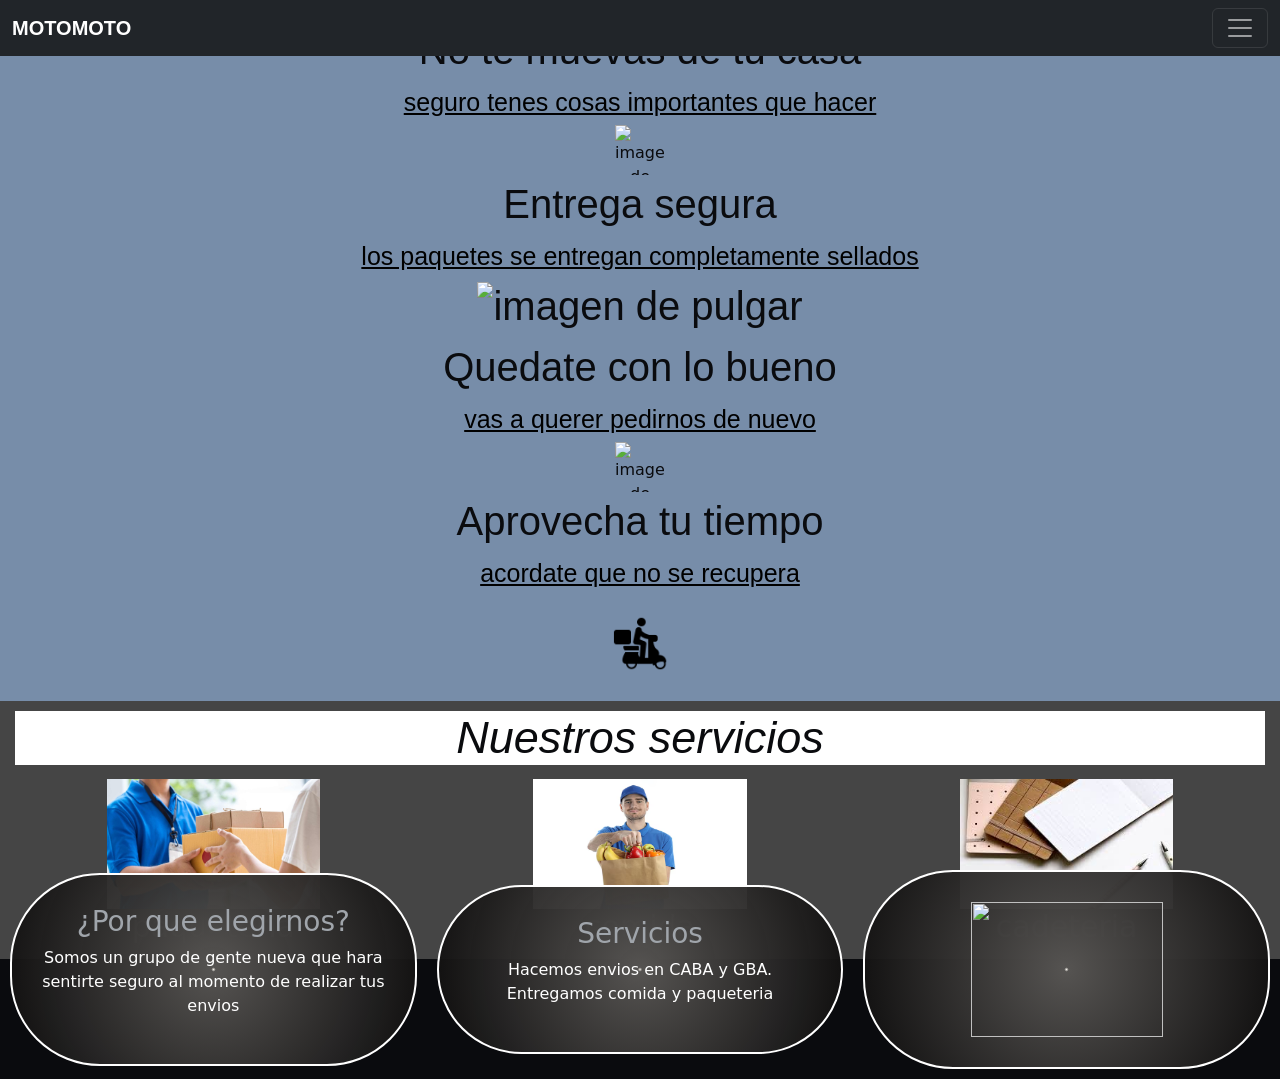
==== index.html @ 2ddfd501 "extencion de index" ====
<!DOCTYPE html>
<html lang="en">

<head>
  <link href="https://cdn.jsdelivr.net/npm/bootstrap@5.3.3/dist/css/bootstrap.min.css" rel="stylesheet"
    integrity="sha384-QWTKZyjpPEjISv5WaRU9OFeRpok6YctnYmDr5pNlyT2bRjXh0JMhjY6hW+ALEwIH" crossorigin="anonymous">
  <link rel="stylesheet" href="./css/edicion.css">
  <meta charset="UTF-8">
  <meta name="viewport" content="width=device-width, initial-scale=1.0">
  <title>MotoMoto</title>
</head>

<body>
  <header>
    <nav class="navbar navbar-dark bg-dark fixed-top">
      <div class="container-fluid">
        <a class="navbar-brand" href="#">MOTOMOTO</a>
        <button class="navbar-toggler" type="button" data-bs-toggle="offcanvas" data-bs-target="#offcanvasDarkNavbar"
          aria-controls="offcanvasDarkNavbar" aria-label="Toggle navigation">
          <span class="navbar-toggler-icon"></span>
        </button>
        <div class="offcanvas offcanvas-end text-bg-dark" tabindex="-1" id="offcanvasDarkNavbar"
          aria-labelledby="offcanvasDarkNavbarLabel">
          <div class="offcanvas-header">
            <h5 class="offcanvas-title" id="offcanvasDarkNavbarLabel">ELEGI TU OPCION</h5>
            <button type="button" class="btn-close btn-close-white" data-bs-dismiss="offcanvas"
              aria-label="Close"></button>
          </div>
          <div class="offcanvas-body">
            <ul class="navbar-nav justify-content-end flex-grow-1 pe-3">
              <li class="nav-item">
                <a class="nav-link active" aria-current="page" href="./page/pedi-tu-envio.html">HACE TU PEDIDO</a>
              <li class="nav-item">
                <a class="nav-link" href="./page/destino.html">DESTINO</a>
              </li>
              <li class="nav-item">
                <a class="nav-link" href="./page/Quienes-somos.html">QUIENES SOMOS</a>
              </li>
              <li class="nav-item">
                <a class="nav-link" href="./page/contacto.html">CONTACTO</a>
              </li>

          </div>
        </div>
      </div>
    </nav>
  </header>

  <main class="contenedor-entrega">
    <section class="motoloca">

    </section>
    <section class="lista-ventajas">
      <div class="ventaja">
        <h5>seguro tenes cosas importantes que hacer</h5>
        <h4>No te muevas de tu casa</h4>
        <img src="./imag/casa-proyecto2.jpg" alt="">
      </div>

      <div class="ventaja">
        <h5>los paquetes se entregan completamente sellados</h5>
        <h4>Entrega segura</h4>
        <img src="./imag/paquete-proyecto2.png" alt="imagen de paquete">
      </div>
      <div class="ventaja">
        <h5> vas a querer pedirnos de nuevo</h5>
        <h4>Quedate con lo bueno<h4>
            <img src="./imag/pulgar-proyecto.jpg" alt="imagen de pulgar">
      </div>
      <div class="ventaja">
        <h5>acordate que no se recupera</h5>
        <h4>Aprovecha tu tiempo</h4>
        <img src="./imag/reloj-proyecto2.png" alt="imagen de reloj">
      </div>
    </Section>
    <section class="animacion">
      <img src="./imag/moto.png" alt="imagen de moto">
    </section>
    <section class="grid-index">
      <h2 class="titulo-servicio servicio-extencion">Nuestros servicios</h2>
      <div class="servicio">
        <img src="./imag/repartidor-paqueteria.jpg" talk="entrega de paquete">
        <h3>paqueteria</h3>
      </div>
      <div class="servicio">
        <img src="./imag/repartidor-tiene-bolsa-comida-aislado-sobre-fondo-blanco_185193-69020.avif"
          talk="entrega bolsa de comida">
        <h3>comida</h3>
      </div>
      <div class="servicio">
        <img src="./imag/papeleria.jfif" talk="entrega-papeleria">
        <h3>cadeteria</h3>
      </div>

    </section>
  </main>
  <footer class="footer-padre">
    <div class="cajas-footer">
      <h3>¿Por que elegirnos?</h3>
      <p>Somos un grupo de gente nueva que hara sentirte seguro al momento de realizar tus envios</p>
    </div>
    <div class="cajas-footer">
      <h3>Servicios</h3>
      <p>Hacemos envios en CABA y GBA. Entregamos comida y paqueteria</p>
    </div>
    <div class="cajas-footer">
      <img src="https://metropolis.com.ar/wp-content/uploads/2017/03/google-maps-bs-as.jpg" talk="maps">
    </div>
  </footer>
  <script src="https://cdn.jsdelivr.net/npm/@popperjs/core@2.11.8/dist/umd/popper.min.js"
    integrity="sha384-I7E8VVD/ismYTF4hNIPjVp/Zjvgyol6VFvRkX/vR+Vc4jQkC+hVqc2pM8ODewa9r"
    crossorigin="anonymous"></script>
  <script src="https://cdn.jsdelivr.net/npm/bootstrap@5.3.3/dist/js/bootstrap.min.js"
    integrity="sha384-0pUGZvbkm6XF6gxjEnlmuGrJXVbNuzT9qBBavbLwCsOGabYfZo0T0to5eqruptLy"
    crossorigin="anonymous"></script>
</body>

</html>
---- css/edicion.css ----
/*mixin*/
.main-contacto .facebook, .main-contacto .instagram, .main-contacto .whatsapp {
  display: flex;
  flex-direction: column;
  justify-content: center;
  align-items: center;
  height: 10vh;
  width: 100%;
  margin-right: 10px;
  margin-top: 10px;
}

* {
  margin: 0;
  padding: 0;
  box-sizing: content-box;
  list-style-type: none;
}

/*etiquetas generales*/
h1 {
  color: #FFFFFF;
  font-family: Impact, Haettenschweiler, "Arial Narrow Bold", sans-serif, Helvetica, sans-serif;
  text-align: center;
  margin: 15px;
}

h2 {
  color: #A0A5AB;
}

h3 {
  color: #A0A5AB;
}

h4 {
  color: #0A0B0E;
  font-size: 20px;
  font-family: Arial, Helvetica, sans-serif;
}

p {
  color: #FFFFFF;
}

a {
  text-decoration: none;
  color: #FFFFFF;
}

ol {
  color: #778DA9;
}

span {
  color: #A0A5AB;
  font-weight: bolder;
}

section h2 {
  color: #0A0B0E;
  background-color: #FFFFFF;
  font-size: 5vh;
  text-align: center;
  margin-top: 10px;
  font-family: Verdana, Geneva, Tahoma, sans-serif;
  font-style: oblique;
  margin-left: 15px;
  margin-right: 15px;
}

a p {
  text-align: center;
  color: #FFFFFF;
}

section h3 {
  color: #A0A5AB;
  font-size: 30px;
  text-align: center;
}

body {
  background-color: #0A0B0E;
}

/*index*/
.contenedor-entrega {
  display: flex;
  flex-direction: column;
  justify-content: center;
  align-items: center;
  background-color: white;
  width: 100vw;
  height: 100vh;
  color: #0A0B0E;
}

.lista-ventajas {
  display: flex;
  flex-direction: row;
  justify-content: center;
  align-items: center;
}
.lista-ventajas .ventaja {
  background-color: #FFFFFF;
  color: #0A0B0E;
  display: flex;
  text-align: center;
  flex-direction: column-reverse;
  justify-content: center;
  align-items: center;
  gap: 5px;
}
.lista-ventajas .ventaja img {
  width: 200px;
  height: 200px;
  object-fit: cover;
}
.lista-ventajas .ventaja h4 {
  color: #0A0B0E;
  font-size: 60px;
}
.lista-ventajas .ventaja h5 {
  color: #0A0B0E;
  font-family: "Gill Sans", "Gill Sans MT", Calibri, "Trebuchet MS", sans-serif;
  text-decoration: underline;
  font-size: 20px;
}

.animacion {
  display: flex;
  justify-content: flex-end;
}
.animacion img {
  padding-top: 20px;
  height: 100px;
  width: 100px;
  animation-name: moto;
  animation-duration: 4s;
  transition-delay: 4s;
  transition-timing-function: linear(-0.89 -80.15%, 0.74 50.74%);
}
@keyframes moto {
  from {
    margin-right: 300%;
    width: 0%;
  }
  to {
    margin-left: 100%;
    width: 100%;
  }
}

.grid-index {
  width: 100%;
  background-color: #454545;
  display: grid;
  grid-template-columns: repeat(3, 1fr);
}
.grid-index .titulo-servicio {
  position: relative;
  align-items: center;
  justify-content: center;
}
.grid-index .servicio-extencion {
  grid-column: span 4;
}
.grid-index .servicio {
  display: flex;
  flex-direction: column;
  justify-content: center;
  align-items: center;
}
.grid-index .servicio img {
  height: 70%;
  width: 50%;
}
.grid-index .servicio h3 {
  background: cover;
  background-color: rgba(5, 7, 12, 0.004);
}

.ventaja:hover {
  transform: scale(1.1);
}

/* Destino*/
.w-100 {
  width: 80vw;
  height: 20vh;
  margin-top: 20px;
  object-fit: contain;
}

.carousel.slide {
  margin-left: 15px;
  margin-right: 15px;
}

/*mixin .zona*/
.zona {
  display: flex;
  flex-direction: row;
  justify-content: space-around;
  align-items: center;
  color: #0A0B0E;
  background-image: url("../imag/textura-gris.jpg");
  background-repeat: no-repeat;
  background-size: cover;
  background-position: center;
  background-attachment: fixed;
  padding: 21px;
  margin-left: 21px;
  margin-right: 21px;
}
.zona img {
  width: 200px;
  height: 200px;
  display: block;
  margin: 0 auto;
  border: ridge #0A0B0E 8px;
}

.solicitud {
  text-align: center;
  margin-top: 5px;
}

form div {
  display: flex;
  flex-direction: column;
  justify-content: center;
  align-items: flex-start;
  padding: 50px;
  font-family: "Times New Roman", Times, serif;
  font-weight: bolder;
  font-size: 20px;
  background-image: url(../imag/delivery.jpg);
  padding: 20px;
}
form label {
  width: 200px;
  background-color: #0A0B0E;
  color: #FFFFFF;
  padding: 4px;
}
form input {
  width: 200px;
  padding: 2px;
}
form select {
  width: 200px;
  padding: 2px;
}
form textarea {
  width: 200px;
  padding: 2px;
}
form form button {
  background-color: #0A0B0E;
  color: #FFFFFF;
  width: 200px;
  padding: 2px;
}
form section ul li {
  background-color: #FFFFFF;
  color: #0A0B0E;
  font-family: system-ui, "Trebuchet MS", "Lucida Sans Unicode", "Lucida Grande", "Lucida Sans", Arial, sans-serif;
  text-align: center;
  font-size: 40px;
}

/*Quienes-somos*/
.contenedor-video {
  display: flex;
  flex-direction: row;
  justify-content: space-between;
  align-items: center;
}
.contenedor-video .texto {
  text-align: left;
}
.contenedor-video .texto p {
  margin-left: 10px;
  font-size: 30px;
}
.contenedor-video .texto ol li {
  margin-left: 10px;
  line-height: 50px;
  font-size: 25px;
}
.contenedor-video video {
  width: 400px;
  height: 300px;
}

.main-contacto {
  margin-right: 20px;
  margin-left: 20px;
}
.main-contacto .whatsapp {
  background-color: #2A7F62;
}
.main-contacto .whatsapp img {
  width: 5vw;
  height: 5vh;
}
.main-contacto .instagram {
  background-color: #C3ACCE;
}
.main-contacto .instagram img {
  width: 8vw;
  height: 8vh;
}
.main-contacto .facebook {
  background-color: #DFD9E2;
}
.main-contacto .facebook img {
  width: 5vw;
  height: 5vh;
}

aside {
  display: grid;
  grid-template-columns: 1fr 1fr 1fr;
  grid-template-rows: 200px;
  justify-content: center;
  margin-left: 20px;
  margin-right: 20px;
  margin-top: 10px;
}
aside img {
  width: 100%;
  height: 100%;
}

/*piso el padding de bootstrap del nav*/
ol,
ul {
  padding-left: 0px;
  padding-left: 21px;
  padding-right: 21px;
  padding-top: 10px;
}

/*header general*/
header {
  height: 50px;
}

.bg-dark {
  background-image: url(../imag/textura-gris.jpg);
  background-repeat: no-repeat;
  background-size: cover;
  background-position: center;
  background-attachment: fixed;
}

.offcanvas {
  background-image: url(../imag/textura-gris.jpg);
  background-repeat: no-repeat;
  background-size: cover;
  background-position: center;
  background-attachment: fixed;
}

.offcanvas-title {
  font-family: "Segoe UI", Tahoma, Geneva, Verdana, sans-serif;
  font-weight: bolder;
}

.navbar-nav {
  align-items: flex-start !important;
  justify-content: center !important;
  padding-left: 15px;
  font-weight: bold;
  --bs-nav-link-hover-color: $color-cuarto;
}

.navbar-brand {
  font-family: Impact, Haettenschweiler, "Arial Narrow Bold", sans-serif;
  font-weight: bolder;
}

.footer-padre {
  display: flex;
  flex-direction: row;
  justify-content: space-evenly;
  align-items: center;
}
.footer-padre .cajas-footer {
  display: flex;
  flex-direction: column;
  justify-content: center;
  align-items: center;
  width: 40%;
  height: 40%;
  padding: 30px;
  margin: 10px;
  border: 2px solid #FFFFFF;
  font-size: #DFD9E2;
  border-radius: 10vh;
  text-align: center;
  align-items: center;
  color: #A0A5AB;
  background: rgb(241, 238, 231);
  background: radial-gradient(circle, rgb(241, 238, 231) 0%, rgb(85, 83, 81) 1%, rgba(13, 12, 12, 0.9360119048) 100%, rgb(13, 12, 12) 100%);
}
.footer-padre .cajas-footer img {
  height: 15vh;
  width: 15vw;
}

@media screen and (min-width: 349px) and (max-width: 551px) {
  header {
    height: 40px;
  }
  .contenedor-entrega {
    display: flex;
    flex-direction: column;
    justify-content: center;
    align-items: center;
    height: 75vh;
    background-color: #778DA9;
  }
  .lista-ventajas {
    padding-top: 15px;
    display: flex;
    flex-direction: column;
    justify-content: center;
    align-items: center;
    padding-top: 20px;
  }
  .lista-ventajas .ventaja {
    background-color: #778DA9;
  }
  .lista-ventajas .ventaja img {
    width: 50px;
    height: 50px;
    object-fit: cover;
  }
  .lista-ventajas .ventaja h4 {
    font-size: 20px;
  }
  .lista-ventajas .ventaja h5 {
    color: black;
    font-family: "Gill Sans", "Gill Sans MT", Calibri, "Trebuchet MS", sans-serif;
    text-decoration: underline;
    font-size: 15px;
  }
  .animacion {
    margin-bottom: 20px;
  }
  .animacion img {
    padding-top: 15px;
    height: 50px;
    width: 50px;
  }
  .footer-padre {
    display: flex;
    flex-direction: column;
    justify-content: space-evenly;
    align-items: center;
    margin-top: 20px;
  }
  .footer-padre .cajas-footer {
    display: flex;
    flex-direction: column;
    justify-content: center;
    align-items: center;
    width: 40%;
    height: 40%;
    padding: 30px;
    margin: 10px;
    border: 2px solid white;
    font-size: 20px;
    border-radius: 10vh;
    text-align: center;
    align-items: center;
    color: gray;
  }
  .footer-padre .cajas-footer img {
    height: 15vh;
    width: 15vw;
  }
  .solicitud {
    padding-top: 15px;
  }
  .zona {
    display: flex;
    flex-direction: column;
    justify-content: space-around;
    align-items: center;
  }
  .contenedor-video {
    display: flex;
    flex-direction: column;
    justify-content: space-between;
    align-items: center;
  }
  .contenedor-video .texto {
    text-align: left;
  }
  .contenedor-video .texto h2 {
    padding-top: 30px;
    padding-left: 30px;
  }
  .contenedor-video .texto p {
    padding-left: 20px;
    font-size: 15px;
    margin-right: 15px;
  }
  .contenedor-video .texto ol li {
    margin-left: 10px;
    margin-right: 10px;
    line-height: 50px;
    font-size: 30px;
  }
  .contenedor-video video {
    width: 400px;
  }
  section h2 {
    margin-left: 15px;
    margin-right: 15px;
  }
  .main-contacto {
    padding-top: 30px;
  }
}
@media screen and (min-width: 551px) and (max-width: 977px) {
  header {
    height: 70px;
  }
  .contenedor-entrega {
    display: flex;
    flex-direction: column;
    justify-content: center;
    align-items: center;
    height: 80vh;
    background-color: #778DA9;
  }
  .lista-ventajas {
    display: flex;
    flex-direction: column;
    justify-content: center;
    align-items: center;
  }
  .lista-ventajas .ventaja {
    background-color: #778DA9;
  }
  .lista-ventajas .ventaja img {
    width: 50px;
    height: 50px;
    object-fit: cover;
  }
  .lista-ventajas .ventaja h4 {
    font-size: 25px;
  }
  .lista-ventajas .ventaja h5 {
    color: black;
    font-family: "Gill Sans", "Gill Sans MT", Calibri, "Trebuchet MS", sans-serif;
    text-decoration: underline;
    font-size: 20px;
  }
  .animacion img {
    padding-bottom: 20px;
    height: 60x;
    width: 60px;
  }
  .footer-padre {
    display: flex;
    flex-direction: column;
    justify-content: space-evenly;
    align-items: center;
    margin-top: 20px;
  }
  .footer-padre .cajas-footer {
    display: flex;
    flex-direction: column;
    justify-content: center;
    align-items: center;
    font-size: 25px;
  }
  .footer-padre .cajas-footer img {
    height: 15vh;
    width: 15vw;
  }
  .contenedor-video {
    display: flex;
    flex-direction: column;
    justify-content: space-between;
    align-items: center;
  }
  .contenedor-video .texto {
    text-align: left;
  }
  .contenedor-video .texto h2 {
    padding-top: 30px;
    padding-left: 30px;
  }
  .contenedor-video .texto p {
    padding-left: 20px;
    font-size: 25px;
    margin-right: 25px;
  }
  .contenedor-video .texto ol li {
    margin-left: 10px;
    margin-right: 10px;
    line-height: 50px;
    font-size: 30px;
  }
  .contenedor-video video {
    width: 500px;
  }
  .main-contacto .whatsapp {
    height: 15vh;
  }
  .main-contacto .whatsapp h4 {
    font-size: 30px;
  }
  .main-contacto .whatsapp img {
    height: 8vh;
    width: 10vw;
  }
  .main-contacto .instagram {
    height: 15vh;
  }
  .main-contacto .instagram .titulo-negro {
    font-size: 30px;
  }
  .main-contacto .instagram img {
    height: 12vh;
    width: 20vw;
  }
  .main-contacto .facebook {
    height: 15vh;
  }
  .main-contacto .facebook h4 {
    font-size: 30px;
  }
  .main-contacto .facebook img {
    height: 8vh;
    width: 14vw;
  }
}
@media screen and (min-width: 977px) and (max-width: 1389px) {
  .contenedor-entrega {
    display: flex;
    flex-direction: column;
    justify-content: center;
    align-items: center;
    height: 90vh;
    background-color: #778DA9;
  }
  .lista-ventajas {
    display: flex;
    flex-direction: column;
    justify-content: center;
    align-items: center;
    padding-top: 20px;
  }
  .lista-ventajas .ventaja {
    background-color: #778DA9;
  }
  .lista-ventajas .ventaja img {
    width: 50px;
    height: 50px;
    object-fit: cover;
  }
  .lista-ventajas .ventaja h4 {
    font-size: 40px;
  }
  .lista-ventajas .ventaja h5 {
    color: black;
    font-family: "Gill Sans", "Gill Sans MT", Calibri, "Trebuchet MS", sans-serif;
    text-decoration: underline;
    font-size: 25px;
  }
  .animacion {
    margin-bottom: 30px;
  }
  .animacion img {
    height: 55px;
    width: 55px;
  }
}

/*# sourceMappingURL=edicion.css.map */
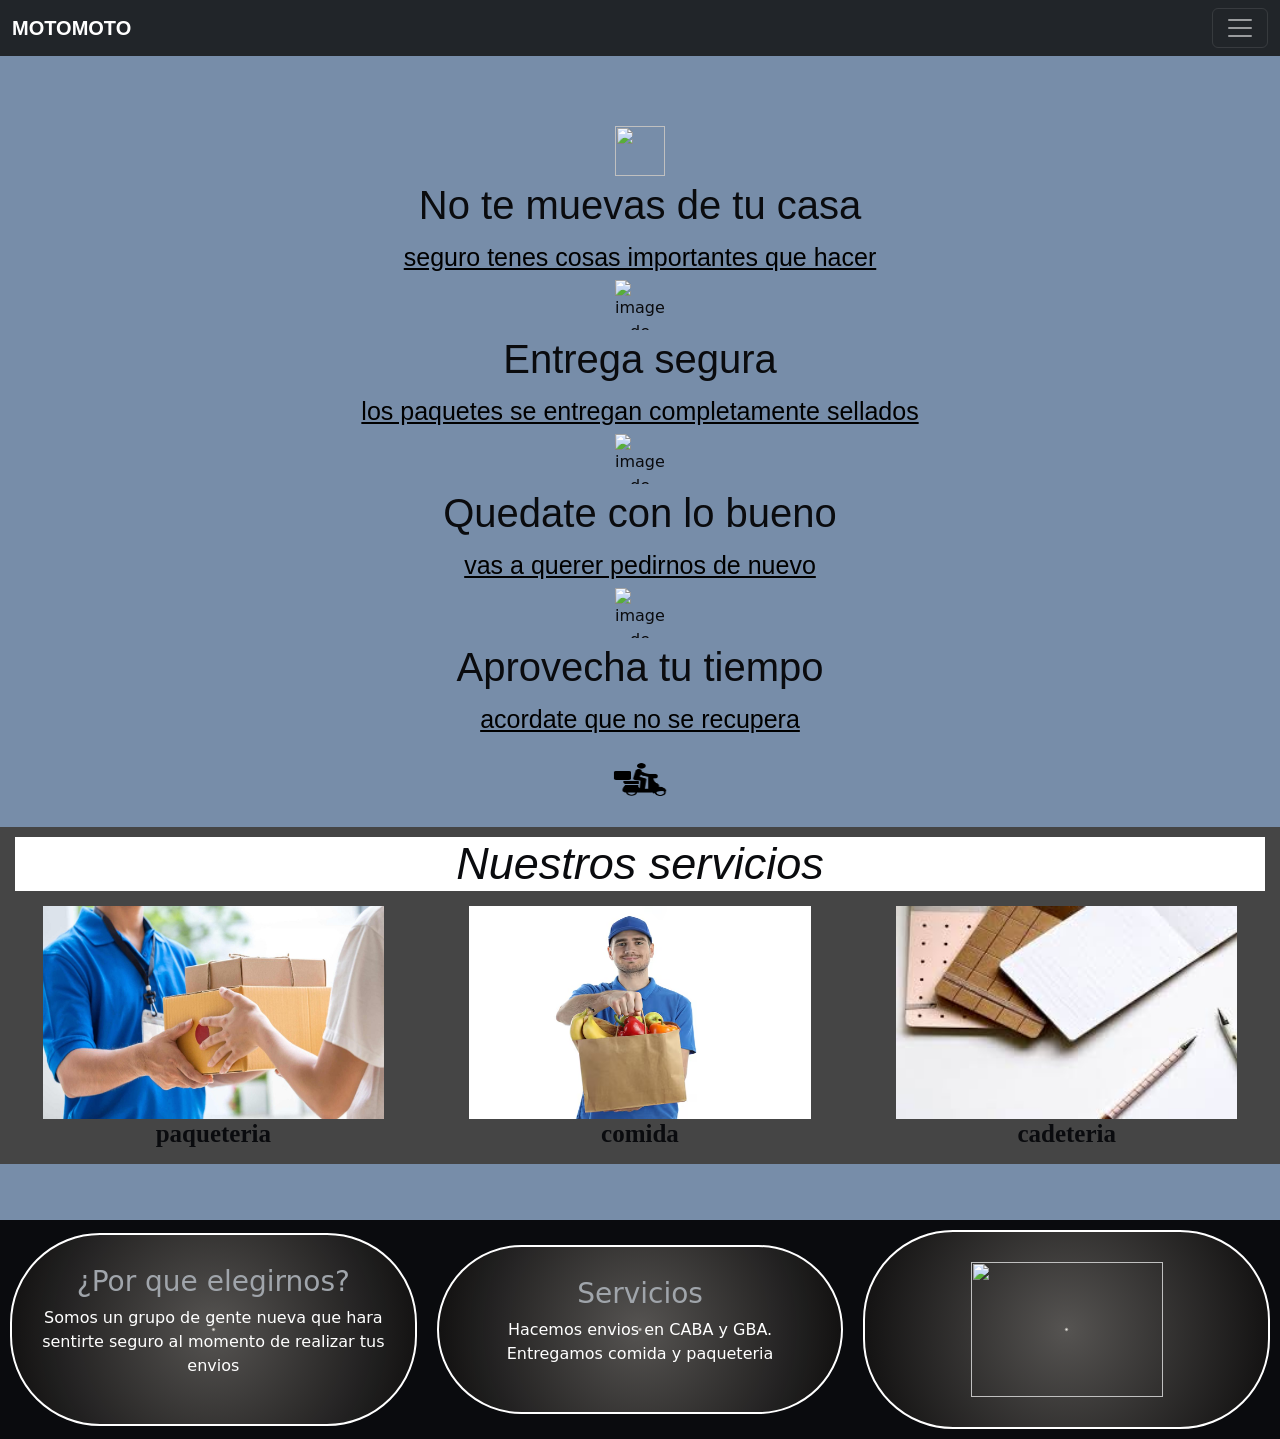
==== commit 3a23c925: "entrega-tercera-etapa-coderhouse" ====
--- a/index.html
+++ b/index.html
@@ -47,9 +47,6 @@
   </header>
 
   <main class="contenedor-entrega">
-    <section class="motoloca">
-
-    </section>
     <section class="lista-ventajas">
       <div class="ventaja">
         <h5>seguro tenes cosas importantes que hacer</h5>
@@ -64,7 +61,7 @@
       </div>
       <div class="ventaja">
         <h5> vas a querer pedirnos de nuevo</h5>
-        <h4>Quedate con lo bueno<h4>
+        <h4>Quedate con lo bueno</h4>
             <img src="./imag/pulgar-proyecto.jpg" alt="imagen de pulgar">
       </div>
       <div class="ventaja">
@@ -80,7 +77,7 @@
       <h2 class="titulo-servicio servicio-extencion">Nuestros servicios</h2>
       <div class="servicio">
         <img src="./imag/repartidor-paqueteria.jpg" talk="entrega de paquete">
-        <h3>paqueteria</h3>
+        <h3> paqueteria</h3>
       </div>
       <div class="servicio">
         <img src="./imag/repartidor-tiene-bolsa-comida-aislado-sobre-fondo-blanco_185193-69020.avif"
--- a/css/edicion.css
+++ b/css/edicion.css
@@ -13,7 +13,7 @@
 * {
   margin: 0;
   padding: 0;
-  box-sizing: content-box;
+  box-sizing: border-box;
   list-style-type: none;
 }
 
@@ -92,11 +92,12 @@
   align-items: center;
   background-color: white;
   width: 100vw;
-  height: 100vh;
+  height: 95vh;
   color: #0A0B0E;
 }
 
 .lista-ventajas {
+  padding-top: 20px;
   display: flex;
   flex-direction: row;
   justify-content: center;
@@ -177,8 +178,19 @@
   width: 50%;
 }
 .grid-index .servicio h3 {
+  color: #0A0B0E;
   background: cover;
   background-color: rgba(5, 7, 12, 0.004);
+  font-size: 25px;
+  font-family: Cambria, Cochin, Georgia, Times, "Times New Roman", serif;
+  font-weight: bolder;
+  transform: translate(0px);
+  transition-delay: 2seg;
+  transition: transform 0.5s ease-in-out;
+}
+
+.grid-index .servicio h3:hover {
+  transform: translateY(-30px);
 }
 
 .ventaja:hover {
@@ -421,11 +433,10 @@
     flex-direction: column;
     justify-content: center;
     align-items: center;
-    height: 75vh;
     background-color: #778DA9;
   }
   .lista-ventajas {
-    padding-top: 15px;
+    padding-top: 30px;
     display: flex;
     flex-direction: column;
     justify-content: center;
@@ -457,12 +468,27 @@
     height: 50px;
     width: 50px;
   }
+  .grid-index .servicio img {
+    height: 80%;
+    width: 80%;
+  }
+  .grid-index .servicio h3 {
+    color: #0A0B0E;
+    background: cover;
+    background-color: rgba(5, 7, 12, 0.004);
+    font-size: 25px;
+    font-family: Cambria, Cochin, Georgia, Times, "Times New Roman", serif;
+    font-weight: bolder;
+    transform: translate(0px);
+    transition-delay: 2seg;
+    transition: transform 0.5s ease-in-out;
+  }
   .footer-padre {
     display: flex;
     flex-direction: column;
     justify-content: space-evenly;
     align-items: center;
-    margin-top: 20px;
+    margin-top: 30px;
   }
   .footer-padre .cajas-footer {
     display: flex;
@@ -537,7 +563,7 @@
     flex-direction: column;
     justify-content: center;
     align-items: center;
-    height: 80vh;
+    height: 105vh;
     background-color: #778DA9;
   }
   .lista-ventajas {
@@ -568,6 +594,21 @@
     height: 60x;
     width: 60px;
   }
+  .grid-index .servicio img {
+    height: 80%;
+    width: 80%;
+  }
+  .grid-index .servicio h3 {
+    color: #0A0B0E;
+    background: cover;
+    background-color: rgba(5, 7, 12, 0.004);
+    font-size: 25px;
+    font-family: Cambria, Cochin, Georgia, Times, "Times New Roman", serif;
+    font-weight: bolder;
+    transform: translate(0px);
+    transition-delay: 2seg;
+    transition: transform 0.5s ease-in-out;
+  }
   .footer-padre {
     display: flex;
     flex-direction: column;
@@ -650,7 +691,7 @@
     flex-direction: column;
     justify-content: center;
     align-items: center;
-    height: 90vh;
+    height: 130vh;
     background-color: #778DA9;
   }
   .lista-ventajas {
@@ -684,6 +725,30 @@
     height: 55px;
     width: 55px;
   }
+  .grid-index .servicio img {
+    height: 80%;
+    width: 80%;
+  }
+  .grid-index .servicio h3 {
+    color: #0A0B0E;
+    background: cover;
+    background-color: rgba(5, 7, 12, 0.004);
+    font-size: 25px;
+    font-family: Cambria, Cochin, Georgia, Times, "Times New Roman", serif;
+    font-weight: bolder;
+    transform: translate(0px);
+    transition-delay: 2seg;
+    transition: transform 0.5s ease-in-out;
+  }
+}
+@media screen and (min-width: 1389px) {
+  .footer-padre {
+    display: flex;
+    flex-direction: row;
+    justify-content: space-evenly;
+    align-items: center;
+    margin-top: 20px;
+  }
 }
 
 /*# sourceMappingURL=edicion.css.map */
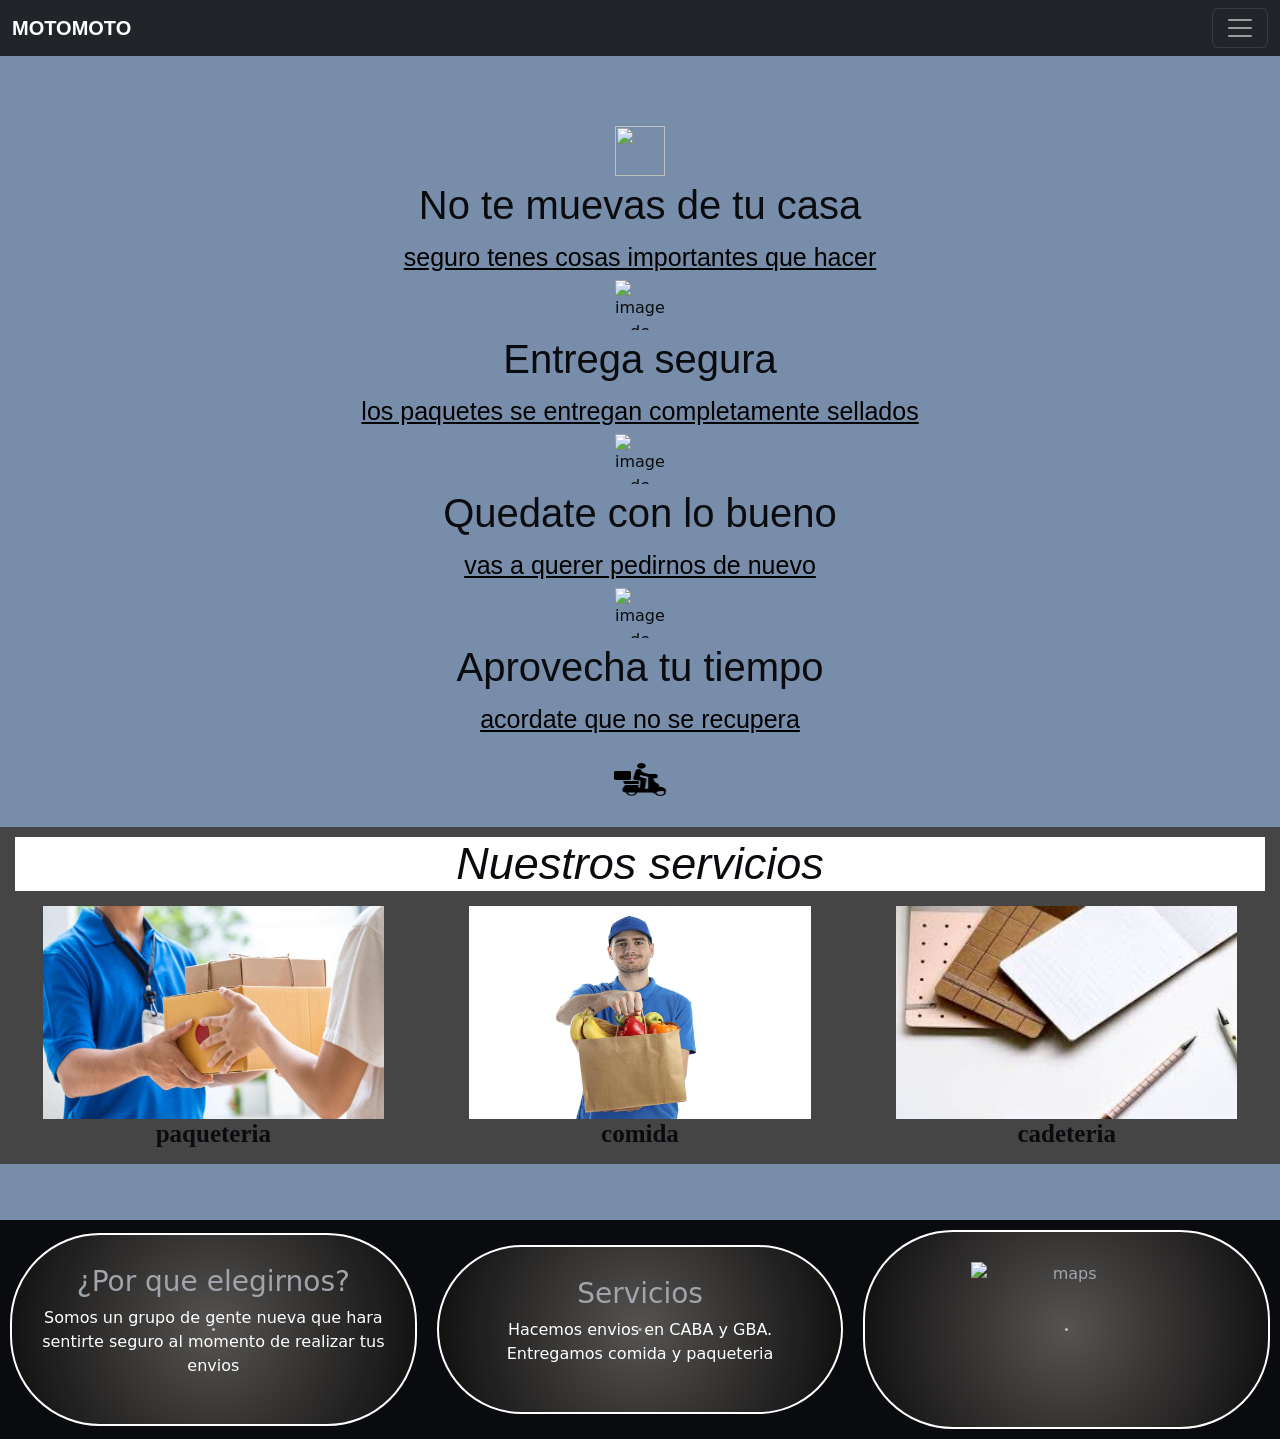
==== commit 42dcc69e: "index atributo alt" ====
--- a/index.html
+++ b/index.html
@@ -39,7 +39,7 @@
               <li class="nav-item">
                 <a class="nav-link" href="./page/contacto.html">CONTACTO</a>
               </li>
-
+ s
           </div>
         </div>
       </div>
@@ -76,7 +76,7 @@
     <section class="grid-index">
       <h2 class="titulo-servicio servicio-extencion">Nuestros servicios</h2>
       <div class="servicio">
-        <img src="./imag/repartidor-paqueteria.jpg" talk="entrega de paquete">
+        <img src="./imag/repartidor-paqueteria.jpg" alt="entrega de paquete">
         <h3> paqueteria</h3>
       </div>
       <div class="servicio">
@@ -85,7 +85,7 @@
         <h3>comida</h3>
       </div>
       <div class="servicio">
-        <img src="./imag/papeleria.jfif" talk="entrega-papeleria">
+        <img src="./imag/papeleria.jfif" alt="entrega-papeleria">
         <h3>cadeteria</h3>
       </div>
 
@@ -101,7 +101,7 @@
       <p>Hacemos envios en CABA y GBA. Entregamos comida y paqueteria</p>
     </div>
     <div class="cajas-footer">
-      <img src="https://metropolis.com.ar/wp-content/uploads/2017/03/google-maps-bs-as.jpg" talk="maps">
+      <img src="https://metropolis.com.ar/wp-content/uploads/2017/03/google-maps-bs-as.jpg" alt="maps">
     </div>
   </footer>
   <script src="https://cdn.jsdelivr.net/npm/@popperjs/core@2.11.8/dist/umd/popper.min.js"
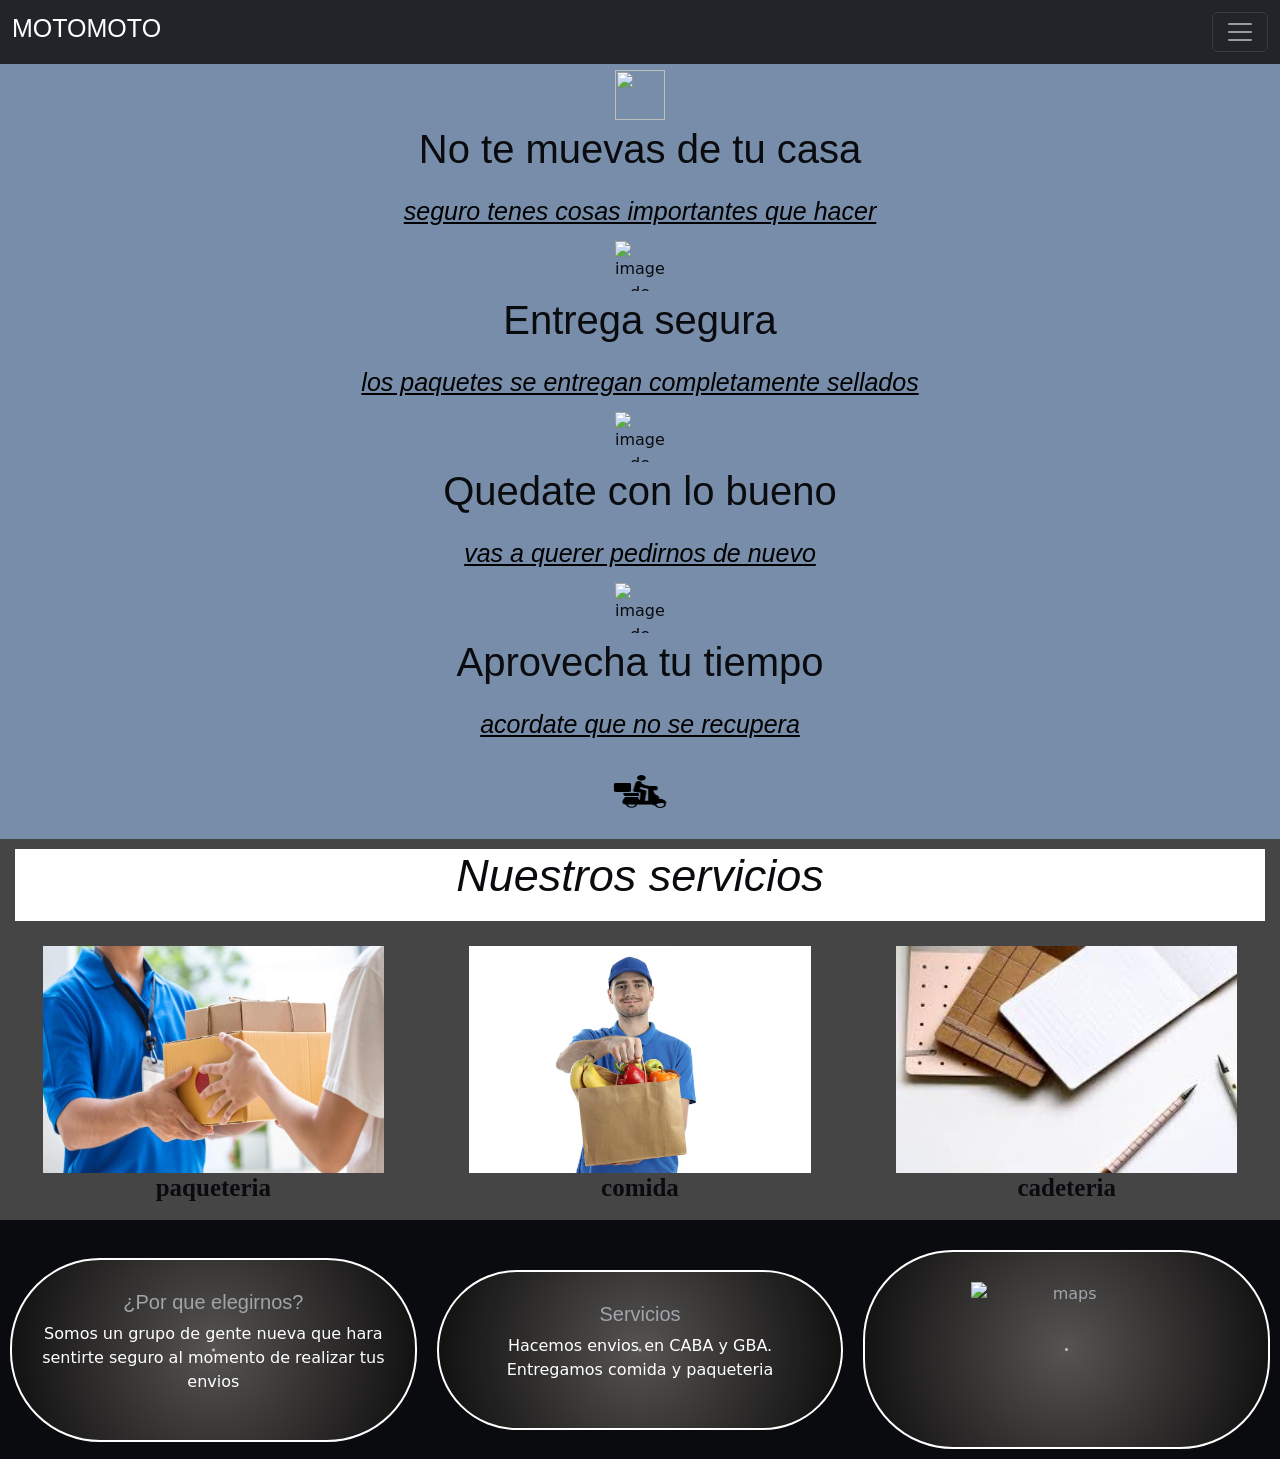
==== commit 1e5cd492: "correcion jerarquia encabezados h y footer" ====
--- a/index.html
+++ b/index.html
@@ -14,7 +14,7 @@
   <header>
     <nav class="navbar navbar-dark bg-dark fixed-top">
       <div class="container-fluid">
-        <a class="navbar-brand" href="#">MOTOMOTO</a>
+        <a class="navbar-brand" href="#"><h1>MOTOMOTO</h1></a>
         <button class="navbar-toggler" type="button" data-bs-toggle="offcanvas" data-bs-target="#offcanvasDarkNavbar"
           aria-controls="offcanvasDarkNavbar" aria-label="Toggle navigation">
           <span class="navbar-toggler-icon"></span>
@@ -22,7 +22,7 @@
         <div class="offcanvas offcanvas-end text-bg-dark" tabindex="-1" id="offcanvasDarkNavbar"
           aria-labelledby="offcanvasDarkNavbarLabel">
           <div class="offcanvas-header">
-            <h5 class="offcanvas-title" id="offcanvasDarkNavbarLabel">ELEGI TU OPCION</h5>
+            <h2 class="offcanvas-title" id="offcanvasDarkNavbarLabel">ELEGI TU OPCION</h2>
             <button type="button" class="btn-close btn-close-white" data-bs-dismiss="offcanvas"
               aria-label="Close"></button>
           </div>
@@ -30,6 +30,7 @@
             <ul class="navbar-nav justify-content-end flex-grow-1 pe-3">
               <li class="nav-item">
                 <a class="nav-link active" aria-current="page" href="./page/pedi-tu-envio.html">HACE TU PEDIDO</a>
+              </li>   
               <li class="nav-item">
                 <a class="nav-link" href="./page/destino.html">DESTINO</a>
               </li>
@@ -39,7 +40,7 @@
               <li class="nav-item">
                 <a class="nav-link" href="./page/contacto.html">CONTACTO</a>
               </li>
- s
+            </ul>
           </div>
         </div>
       </div>
@@ -49,27 +50,27 @@
   <main class="contenedor-entrega">
     <section class="lista-ventajas">
       <div class="ventaja">
-        <h5>seguro tenes cosas importantes que hacer</h5>
-        <h4>No te muevas de tu casa</h4>
+        <h2>seguro tenes cosas importantes que hacer</h2>
+        <h3>No te muevas de tu casa</h3>
         <img src="./imag/casa-proyecto2.jpg" alt="">
       </div>
 
       <div class="ventaja">
-        <h5>los paquetes se entregan completamente sellados</h5>
-        <h4>Entrega segura</h4>
+        <h2>los paquetes se entregan completamente sellados</h2>
+        <h3>Entrega segura</h3>
         <img src="./imag/paquete-proyecto2.png" alt="imagen de paquete">
       </div>
       <div class="ventaja">
-        <h5> vas a querer pedirnos de nuevo</h5>
-        <h4>Quedate con lo bueno</h4>
-            <img src="./imag/pulgar-proyecto.jpg" alt="imagen de pulgar">
+        <h2> vas a querer pedirnos de nuevo</h2>
+        <h3>Quedate con lo bueno</h3>
+        <img src="./imag/pulgar-proyecto.jpg" alt="imagen de pulgar">
       </div>
       <div class="ventaja">
-        <h5>acordate que no se recupera</h5>
-        <h4>Aprovecha tu tiempo</h4>
+        <h2>acordate que no se recupera</h2>
+        <h3>Aprovecha tu tiempo</h3>
         <img src="./imag/reloj-proyecto2.png" alt="imagen de reloj">
       </div>
-    </Section>
+    </section>
     <section class="animacion">
       <img src="./imag/moto.png" alt="imagen de moto">
     </section>
@@ -81,14 +82,13 @@
       </div>
       <div class="servicio">
         <img src="./imag/repartidor-tiene-bolsa-comida-aislado-sobre-fondo-blanco_185193-69020.avif"
-          talk="entrega bolsa de comida">
+          alt="entrega bolsa de comida">
         <h3>comida</h3>
       </div>
       <div class="servicio">
         <img src="./imag/papeleria.jfif" alt="entrega-papeleria">
         <h3>cadeteria</h3>
       </div>
-
     </section>
   </main>
   <footer class="footer-padre">
--- a/css/edicion.css
+++ b/css/edicion.css
@@ -20,23 +20,24 @@
 /*etiquetas generales*/
 h1 {
   color: #FFFFFF;
+  font-size: 25px;
+}
+
+h2 {
+  color: #FFFFFF;
   font-family: Impact, Haettenschweiler, "Arial Narrow Bold", sans-serif, Helvetica, sans-serif;
   text-align: center;
   margin: 15px;
 }
 
-h2 {
-  color: #A0A5AB;
-}
-
 h3 {
-  color: #A0A5AB;
-}
-
-h4 {
-  color: #0A0B0E;
   font-size: 20px;
   font-family: Arial, Helvetica, sans-serif;
+  color: #A0A5AB;
+}
+
+h4 {
+  color: #0A0B0E;
 }
 
 p {
@@ -118,11 +119,11 @@
   height: 200px;
   object-fit: cover;
 }
-.lista-ventajas .ventaja h4 {
+.lista-ventajas .ventaja h3 {
   color: #0A0B0E;
   font-size: 60px;
 }
-.lista-ventajas .ventaja h5 {
+.lista-ventajas .ventaja h2 {
   color: #0A0B0E;
   font-family: "Gill Sans", "Gill Sans MT", Calibri, "Trebuchet MS", sans-serif;
   text-decoration: underline;
@@ -154,6 +155,7 @@
 }
 
 .grid-index {
+  height: 50%;
   width: 100%;
   background-color: #454545;
   display: grid;
@@ -400,6 +402,7 @@
   flex-direction: row;
   justify-content: space-evenly;
   align-items: center;
+  margin-top: 20px;
 }
 .footer-padre .cajas-footer {
   display: flex;
@@ -451,10 +454,11 @@
     height: 50px;
     object-fit: cover;
   }
-  .lista-ventajas .ventaja h4 {
+  .lista-ventajas .ventaja h3 {
     font-size: 20px;
   }
-  .lista-ventajas .ventaja h5 {
+  .lista-ventajas .ventaja h2 {
+    background-color: #778DA9;
     color: black;
     font-family: "Gill Sans", "Gill Sans MT", Calibri, "Trebuchet MS", sans-serif;
     text-decoration: underline;
@@ -563,7 +567,7 @@
     flex-direction: column;
     justify-content: center;
     align-items: center;
-    height: 105vh;
+    height: 110vh;
     background-color: #778DA9;
   }
   .lista-ventajas {
@@ -580,10 +584,11 @@
     height: 50px;
     object-fit: cover;
   }
-  .lista-ventajas .ventaja h4 {
+  .lista-ventajas .ventaja h3 {
     font-size: 25px;
   }
-  .lista-ventajas .ventaja h5 {
+  .lista-ventajas .ventaja h2 {
+    background-color: #778DA9;
     color: black;
     font-family: "Gill Sans", "Gill Sans MT", Calibri, "Trebuchet MS", sans-serif;
     text-decoration: underline;
@@ -614,7 +619,6 @@
     flex-direction: column;
     justify-content: space-evenly;
     align-items: center;
-    margin-top: 20px;
   }
   .footer-padre .cajas-footer {
     display: flex;
@@ -709,10 +713,11 @@
     height: 50px;
     object-fit: cover;
   }
-  .lista-ventajas .ventaja h4 {
+  .lista-ventajas .ventaja h3 {
     font-size: 40px;
   }
-  .lista-ventajas .ventaja h5 {
+  .lista-ventajas .ventaja h2 {
+    background-color: #778DA9;
     color: black;
     font-family: "Gill Sans", "Gill Sans MT", Calibri, "Trebuchet MS", sans-serif;
     text-decoration: underline;
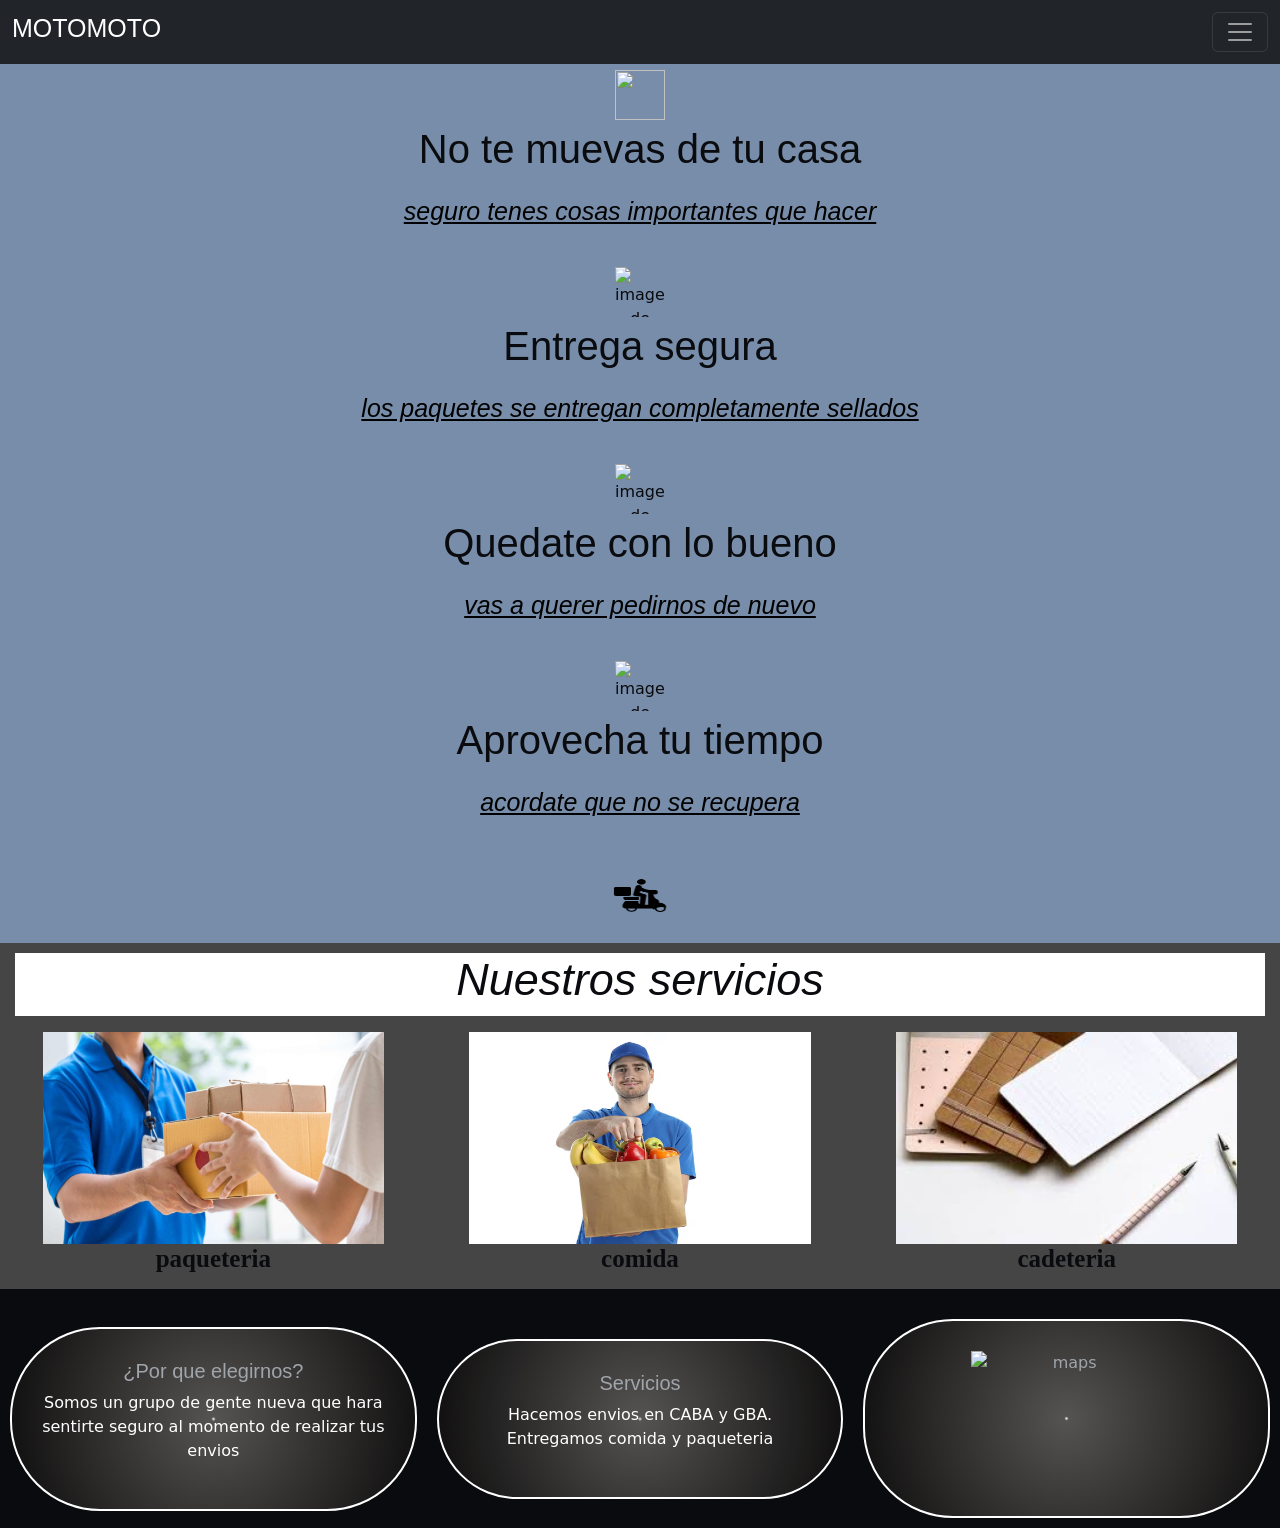
==== commit 9edb6759: "correcciones terminadas" ====
--- a/index.html
+++ b/index.html
@@ -14,7 +14,9 @@
   <header>
     <nav class="navbar navbar-dark bg-dark fixed-top">
       <div class="container-fluid">
-        <a class="navbar-brand" href="#"><h1>MOTOMOTO</h1></a>
+        <a class="navbar-brand" href="#">
+          <h1>MOTOMOTO</h1>
+        </a>
         <button class="navbar-toggler" type="button" data-bs-toggle="offcanvas" data-bs-target="#offcanvasDarkNavbar"
           aria-controls="offcanvasDarkNavbar" aria-label="Toggle navigation">
           <span class="navbar-toggler-icon"></span>
@@ -30,7 +32,7 @@
             <ul class="navbar-nav justify-content-end flex-grow-1 pe-3">
               <li class="nav-item">
                 <a class="nav-link active" aria-current="page" href="./page/pedi-tu-envio.html">HACE TU PEDIDO</a>
-              </li>   
+              </li>
               <li class="nav-item">
                 <a class="nav-link" href="./page/destino.html">DESTINO</a>
               </li>
--- a/css/edicion.css
+++ b/css/edicion.css
@@ -27,7 +27,6 @@
   color: #FFFFFF;
   font-family: Impact, Haettenschweiler, "Arial Narrow Bold", sans-serif, Helvetica, sans-serif;
   text-align: center;
-  margin: 15px;
 }
 
 h3 {
@@ -68,6 +67,7 @@
   font-style: oblique;
   margin-left: 15px;
   margin-right: 15px;
+  height: 7vh;
 }
 
 a p {
@@ -121,7 +121,7 @@
 }
 .lista-ventajas .ventaja h3 {
   color: #0A0B0E;
-  font-size: 60px;
+  font-size: 20px;
 }
 .lista-ventajas .ventaja h2 {
   color: #0A0B0E;
@@ -200,11 +200,33 @@
 }
 
 /* Destino*/
+.elije-tu-destino {
+  background-color: #FFFFFF;
+}
+.elije-tu-destino .elije-tu-destino h2 {
+  color: #0A0B0E;
+  background-color: #FFFFFF;
+  font-size: 40px;
+  text-align: center;
+  font-family: Verdana, Geneva, Tahoma, sans-serif;
+  font-style: oblique;
+  margin-left: 15px;
+  margin-right: 15px;
+}
+
 .w-100 {
   width: 80vw;
-  height: 20vh;
+  height: 40vh;
   margin-top: 20px;
   object-fit: contain;
+}
+
+.carousel-control-prev {
+  width: 45%;
+}
+
+.carousel-control-next {
+  width: 45%;
 }
 
 .carousel.slide {
@@ -295,6 +317,9 @@
 .contenedor-video .texto {
   text-align: left;
 }
+.contenedor-video .texto .somos {
+  margin-top: 20px;
+}
 .contenedor-video .texto p {
   margin-left: 10px;
   font-size: 30px;
@@ -429,7 +454,7 @@
 
 @media screen and (min-width: 349px) and (max-width: 551px) {
   header {
-    height: 40px;
+    height: 60px;
   }
   .contenedor-entrega {
     display: flex;
@@ -437,14 +462,13 @@
     justify-content: center;
     align-items: center;
     background-color: #778DA9;
+    height: 120vh;
   }
   .lista-ventajas {
-    padding-top: 30px;
     display: flex;
     flex-direction: column;
     justify-content: center;
     align-items: center;
-    padding-top: 20px;
   }
   .lista-ventajas .ventaja {
     background-color: #778DA9;
@@ -471,6 +495,9 @@
     padding-top: 15px;
     height: 50px;
     width: 50px;
+  }
+  .grid-index .titulo-servicio {
+    background-color: rgba(5, 7, 12, 0.004);
   }
   .grid-index .servicio img {
     height: 80%;
@@ -560,14 +587,14 @@
 }
 @media screen and (min-width: 551px) and (max-width: 977px) {
   header {
-    height: 70px;
+    height: 60px;
   }
   .contenedor-entrega {
     display: flex;
     flex-direction: column;
     justify-content: center;
     align-items: center;
-    height: 110vh;
+    height: 125vh;
     background-color: #778DA9;
   }
   .lista-ventajas {
@@ -695,7 +722,7 @@
     flex-direction: column;
     justify-content: center;
     align-items: center;
-    height: 130vh;
+    height: 100%;
     background-color: #778DA9;
   }
   .lista-ventajas {
@@ -746,12 +773,20 @@
     transition: transform 0.5s ease-in-out;
   }
 }
-@media screen and (min-width: 1389px) {
+@media screen and (min-width: 977px) and (max-width: 1389px) and (min-width: 1389px) {
   .footer-padre {
     display: flex;
     flex-direction: row;
     justify-content: space-evenly;
     align-items: center;
+  }
+}
+@media screen and (min-width: 977px) and (max-width: 1389px) and (min-width: 1389px) {
+  .footer-padre {
+    display: flex;
+    flex-direction: row;
+    justify-content: space-evenly;
+    align-items: center;
     margin-top: 20px;
   }
 }
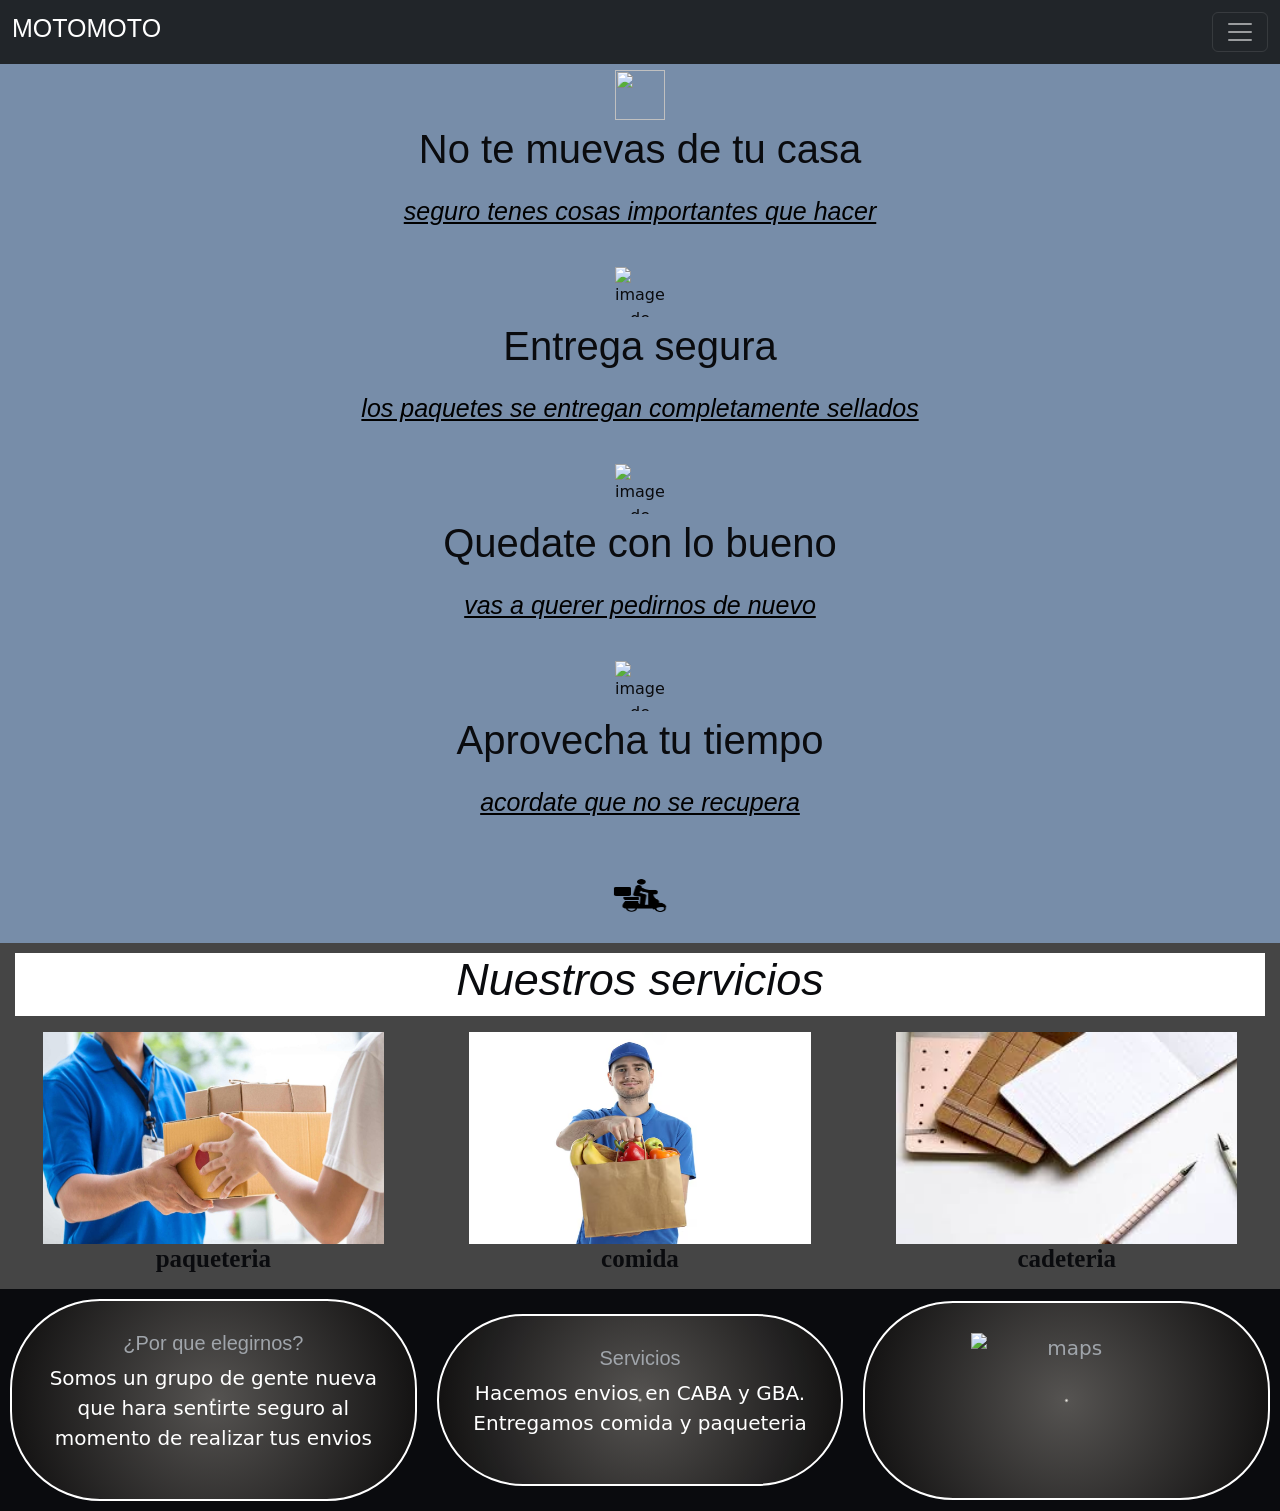
==== commit 21fde3a5: "responsive 350px a 550px y seo one page" ====
--- a/index.html
+++ b/index.html
@@ -7,7 +7,21 @@
   <link rel="stylesheet" href="./css/edicion.css">
   <meta charset="UTF-8">
   <meta name="viewport" content="width=device-width, initial-scale=1.0">
-  <title>MotoMoto</title>
+  <!--keyword-->
+  <meta name="keywords"
+    content="moto,motoviajes,motoenvios,pedi-tu-comida, paqueteria, entregas,traslados, pedidoya, rappi, cabify">
+  <!--descripcion-->
+  <meta name="description" content="Envios a caba y GBA. Envios de comida-oficina-paqueteria. hacenos tu PEDIDO">
+  <!--favicon-->
+  <link rel="shortcut icon" href="./imag/favicon-moto/favicon-16x16.png" type="image/x-icon">
+  <!--protocolo open graph-->
+  <meta property="og:title" content="Título del contenido" />
+    <meta property="og:description" content="Descripción breve del contenido que aparece al compartir." />
+    <meta property="og:image" content="URL de la imagen que aparecerá al compartir" />
+    <meta property="og:url" content="URL de la página" />
+    <meta property="og:type" content="website" />
+    <meta property="og:site_name" content="Nombre del sitio web" />
+  <title>MotoMoto| pedi tu viaje</title>
 </head>
 
 <body>
--- a/css/edicion.css
+++ b/css/edicion.css
@@ -121,7 +121,8 @@
 }
 .lista-ventajas .ventaja h3 {
   color: #0A0B0E;
-  font-size: 20px;
+  font-size: 25px;
+  font-weight: 500;
 }
 .lista-ventajas .ventaja h2 {
   color: #0A0B0E;
@@ -201,11 +202,12 @@
 
 /* Destino*/
 .elije-tu-destino {
-  background-color: #FFFFFF;
-}
-.elije-tu-destino .elije-tu-destino h2 {
-  color: #0A0B0E;
-  background-color: #FFFFFF;
+  background-color: #0A0B0E;
+}
+.elije-tu-destino h2 {
+  height: 30%;
+  background-color: #0A0B0E;
+  color: #FFFFFF;
   font-size: 40px;
   text-align: center;
   font-family: Verdana, Geneva, Tahoma, sans-serif;
@@ -260,7 +262,7 @@
 
 .solicitud {
   text-align: center;
-  margin-top: 5px;
+  margin-top: 20px;
 }
 
 form div {
@@ -339,6 +341,7 @@
   margin-left: 20px;
 }
 .main-contacto .whatsapp {
+  margin-top: 25px;
   background-color: #2A7F62;
 }
 .main-contacto .whatsapp img {
@@ -427,14 +430,14 @@
   flex-direction: row;
   justify-content: space-evenly;
   align-items: center;
-  margin-top: 20px;
 }
 .footer-padre .cajas-footer {
   display: flex;
   flex-direction: column;
   justify-content: center;
   align-items: center;
-  width: 40%;
+  font-size: 20px;
+  width: 70%;
   height: 40%;
   padding: 30px;
   margin: 10px;
@@ -498,6 +501,132 @@
   }
   .grid-index .titulo-servicio {
     background-color: rgba(5, 7, 12, 0.004);
+  }
+  .grid-index .titulo-servicio .servicio img {
+    height: 80%;
+    width: 80%;
+  }
+  .grid-index .titulo-servicio .servicio h3 {
+    color: #0A0B0E;
+    background: cover;
+    background-color: rgba(5, 7, 12, 0.004);
+    font-size: 25px;
+    font-family: Cambria, Cochin, Georgia, Times, "Times New Roman", serif;
+    font-weight: bolder;
+    transform: translate(0px);
+    transition-delay: 2seg;
+    transition: transform 0.5s ease-in-out;
+  }
+  .footer-padre {
+    display: flex;
+    flex-direction: column;
+    justify-content: space-evenly;
+    align-items: center;
+    margin-top: 30px;
+  }
+  .footer-padre .cajas-footer {
+    display: flex;
+    flex-direction: column;
+    justify-content: center;
+    align-items: center;
+    width: 40%;
+    font-size: 20px;
+  }
+  .footer-padre .cajas-footer img {
+    height: 15vh;
+    width: 15vw;
+  }
+  .solicitud {
+    padding-top: 15px;
+  }
+  .zona {
+    display: flex;
+    flex-direction: column;
+    justify-content: space-around;
+    align-items: center;
+  }
+  .contenedor-video {
+    display: flex;
+    flex-direction: column;
+    justify-content: space-between;
+    align-items: center;
+  }
+  .contenedor-video .texto {
+    text-align: left;
+  }
+  .contenedor-video .texto h2 {
+    padding-top: 30px;
+    padding-left: 30px;
+  }
+  .contenedor-video .texto p {
+    padding-left: 20px;
+    font-size: 15px;
+    margin-right: 15px;
+  }
+  .contenedor-video .texto ol li {
+    margin-left: 10px;
+    margin-right: 10px;
+    line-height: 50px;
+    font-size: 30px;
+  }
+  .contenedor-video video {
+    width: 400px;
+  }
+  section h2 {
+    margin-left: 15px;
+    margin-right: 15px;
+  }
+  .main-contacto {
+    padding-top: 30px;
+  }
+  .solicitud {
+    margin-top: 10px;
+  }
+  .tiempo-valioso h2 {
+    background-color: #0A0B0E;
+    color: #FFFFFF;
+  }
+}
+@media screen and (min-width: 551px) and (max-width: 977px) {
+  header {
+    height: 60px;
+  }
+  .contenedor-entrega {
+    display: flex;
+    flex-direction: column;
+    justify-content: center;
+    align-items: center;
+    height: 125vh;
+    background-color: #778DA9;
+  }
+  .lista-ventajas {
+    display: flex;
+    flex-direction: column;
+    justify-content: center;
+    align-items: center;
+  }
+  .lista-ventajas .ventaja {
+    background-color: #778DA9;
+  }
+  .lista-ventajas .ventaja img {
+    width: 50px;
+    height: 50px;
+    object-fit: cover;
+  }
+  .lista-ventajas .ventaja h3 {
+    font-size: 25px;
+  }
+  .lista-ventajas .ventaja h2 {
+    background-color: #778DA9;
+    color: black;
+    font-family: "Gill Sans", "Gill Sans MT", Calibri, "Trebuchet MS", sans-serif;
+    text-decoration: underline;
+    font-size: 20px;
+  }
+  .animacion img {
+    padding-bottom: 20px;
+    height: 60x;
+    width: 60px;
   }
   .grid-index .servicio img {
     height: 80%;
@@ -519,37 +648,18 @@
     flex-direction: column;
     justify-content: space-evenly;
     align-items: center;
-    margin-top: 30px;
   }
   .footer-padre .cajas-footer {
     display: flex;
     flex-direction: column;
     justify-content: center;
     align-items: center;
-    width: 40%;
-    height: 40%;
-    padding: 30px;
-    margin: 10px;
-    border: 2px solid white;
     font-size: 20px;
-    border-radius: 10vh;
-    text-align: center;
-    align-items: center;
-    color: gray;
   }
   .footer-padre .cajas-footer img {
     height: 15vh;
     width: 15vw;
   }
-  .solicitud {
-    padding-top: 15px;
-  }
-  .zona {
-    display: flex;
-    flex-direction: column;
-    justify-content: space-around;
-    align-items: center;
-  }
   .contenedor-video {
     display: flex;
     flex-direction: column;
@@ -565,8 +675,8 @@
   }
   .contenedor-video .texto p {
     padding-left: 20px;
-    font-size: 15px;
-    margin-right: 15px;
+    font-size: 25px;
+    margin-right: 25px;
   }
   .contenedor-video .texto ol li {
     margin-left: 10px;
@@ -575,26 +685,49 @@
     font-size: 30px;
   }
   .contenedor-video video {
-    width: 400px;
-  }
-  section h2 {
-    margin-left: 15px;
-    margin-right: 15px;
-  }
-  .main-contacto {
-    padding-top: 30px;
-  }
-}
-@media screen and (min-width: 551px) and (max-width: 977px) {
-  header {
-    height: 60px;
-  }
+    width: 500px;
+  }
+  .main-contacto .whatsapp {
+    height: 15vh;
+  }
+  .main-contacto .whatsapp h4 {
+    font-size: 30px;
+  }
+  .main-contacto .whatsapp img {
+    height: 8vh;
+    width: 10vw;
+  }
+  .main-contacto .instagram {
+    height: 15vh;
+  }
+  .main-contacto .instagram .titulo-negro {
+    font-size: 30px;
+  }
+  .main-contacto .instagram img {
+    height: 12vh;
+    width: 20vw;
+  }
+  .main-contacto .facebook {
+    height: 15vh;
+  }
+  .main-contacto .facebook h4 {
+    font-size: 30px;
+  }
+  .main-contacto .facebook img {
+    height: 8vh;
+    width: 14vw;
+  }
+  .solicitud {
+    margin-top: 10px;
+  }
+}
+@media screen and (min-width: 977px) and (max-width: 1389px) {
   .contenedor-entrega {
     display: flex;
     flex-direction: column;
     justify-content: center;
     align-items: center;
-    height: 125vh;
+    height: 100%;
     background-color: #778DA9;
   }
   .lista-ventajas {
@@ -602,6 +735,7 @@
     flex-direction: column;
     justify-content: center;
     align-items: center;
+    padding-top: 20px;
   }
   .lista-ventajas .ventaja {
     background-color: #778DA9;
@@ -612,19 +746,21 @@
     object-fit: cover;
   }
   .lista-ventajas .ventaja h3 {
-    font-size: 25px;
+    font-size: 40px;
   }
   .lista-ventajas .ventaja h2 {
     background-color: #778DA9;
     color: black;
     font-family: "Gill Sans", "Gill Sans MT", Calibri, "Trebuchet MS", sans-serif;
     text-decoration: underline;
-    font-size: 20px;
+    font-size: 25px;
+  }
+  .animacion {
+    margin-bottom: 30px;
   }
   .animacion img {
-    padding-bottom: 20px;
-    height: 60x;
-    width: 60px;
+    height: 55px;
+    width: 55px;
   }
   .grid-index .servicio img {
     height: 80%;
@@ -641,137 +777,6 @@
     transition-delay: 2seg;
     transition: transform 0.5s ease-in-out;
   }
-  .footer-padre {
-    display: flex;
-    flex-direction: column;
-    justify-content: space-evenly;
-    align-items: center;
-  }
-  .footer-padre .cajas-footer {
-    display: flex;
-    flex-direction: column;
-    justify-content: center;
-    align-items: center;
-    font-size: 25px;
-  }
-  .footer-padre .cajas-footer img {
-    height: 15vh;
-    width: 15vw;
-  }
-  .contenedor-video {
-    display: flex;
-    flex-direction: column;
-    justify-content: space-between;
-    align-items: center;
-  }
-  .contenedor-video .texto {
-    text-align: left;
-  }
-  .contenedor-video .texto h2 {
-    padding-top: 30px;
-    padding-left: 30px;
-  }
-  .contenedor-video .texto p {
-    padding-left: 20px;
-    font-size: 25px;
-    margin-right: 25px;
-  }
-  .contenedor-video .texto ol li {
-    margin-left: 10px;
-    margin-right: 10px;
-    line-height: 50px;
-    font-size: 30px;
-  }
-  .contenedor-video video {
-    width: 500px;
-  }
-  .main-contacto .whatsapp {
-    height: 15vh;
-  }
-  .main-contacto .whatsapp h4 {
-    font-size: 30px;
-  }
-  .main-contacto .whatsapp img {
-    height: 8vh;
-    width: 10vw;
-  }
-  .main-contacto .instagram {
-    height: 15vh;
-  }
-  .main-contacto .instagram .titulo-negro {
-    font-size: 30px;
-  }
-  .main-contacto .instagram img {
-    height: 12vh;
-    width: 20vw;
-  }
-  .main-contacto .facebook {
-    height: 15vh;
-  }
-  .main-contacto .facebook h4 {
-    font-size: 30px;
-  }
-  .main-contacto .facebook img {
-    height: 8vh;
-    width: 14vw;
-  }
-}
-@media screen and (min-width: 977px) and (max-width: 1389px) {
-  .contenedor-entrega {
-    display: flex;
-    flex-direction: column;
-    justify-content: center;
-    align-items: center;
-    height: 100%;
-    background-color: #778DA9;
-  }
-  .lista-ventajas {
-    display: flex;
-    flex-direction: column;
-    justify-content: center;
-    align-items: center;
-    padding-top: 20px;
-  }
-  .lista-ventajas .ventaja {
-    background-color: #778DA9;
-  }
-  .lista-ventajas .ventaja img {
-    width: 50px;
-    height: 50px;
-    object-fit: cover;
-  }
-  .lista-ventajas .ventaja h3 {
-    font-size: 40px;
-  }
-  .lista-ventajas .ventaja h2 {
-    background-color: #778DA9;
-    color: black;
-    font-family: "Gill Sans", "Gill Sans MT", Calibri, "Trebuchet MS", sans-serif;
-    text-decoration: underline;
-    font-size: 25px;
-  }
-  .animacion {
-    margin-bottom: 30px;
-  }
-  .animacion img {
-    height: 55px;
-    width: 55px;
-  }
-  .grid-index .servicio img {
-    height: 80%;
-    width: 80%;
-  }
-  .grid-index .servicio h3 {
-    color: #0A0B0E;
-    background: cover;
-    background-color: rgba(5, 7, 12, 0.004);
-    font-size: 25px;
-    font-family: Cambria, Cochin, Georgia, Times, "Times New Roman", serif;
-    font-weight: bolder;
-    transform: translate(0px);
-    transition-delay: 2seg;
-    transition: transform 0.5s ease-in-out;
-  }
 }
 @media screen and (min-width: 977px) and (max-width: 1389px) and (min-width: 1389px) {
   .footer-padre {
